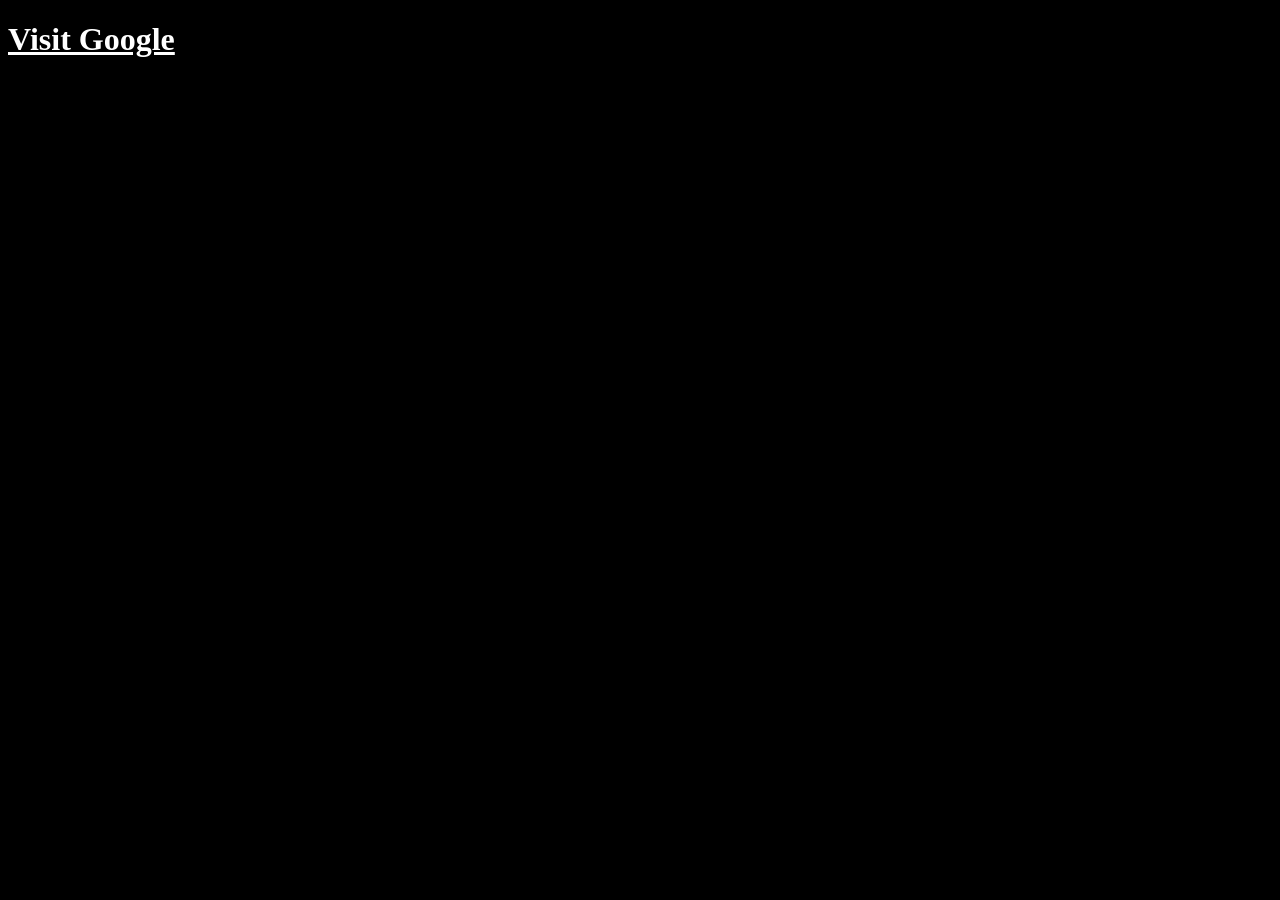
==== index.html @ 49bbc0cd "add html and css" ====
<!DOCTYPE html>
<html lang="en">
<head>
    <meta charset="UTF-8">
    <meta name="viewport" content="width=device-width, initial-scale=1.0">
    <title>Document</title>
    <h1><a href="https://www.google.com/" target="_blank" style="color: rgb(255, 255, 255);">Visit Google</a></h1>
</head>
<body style="background-color: rgb(0, 0, 0);">
</body>
</html>
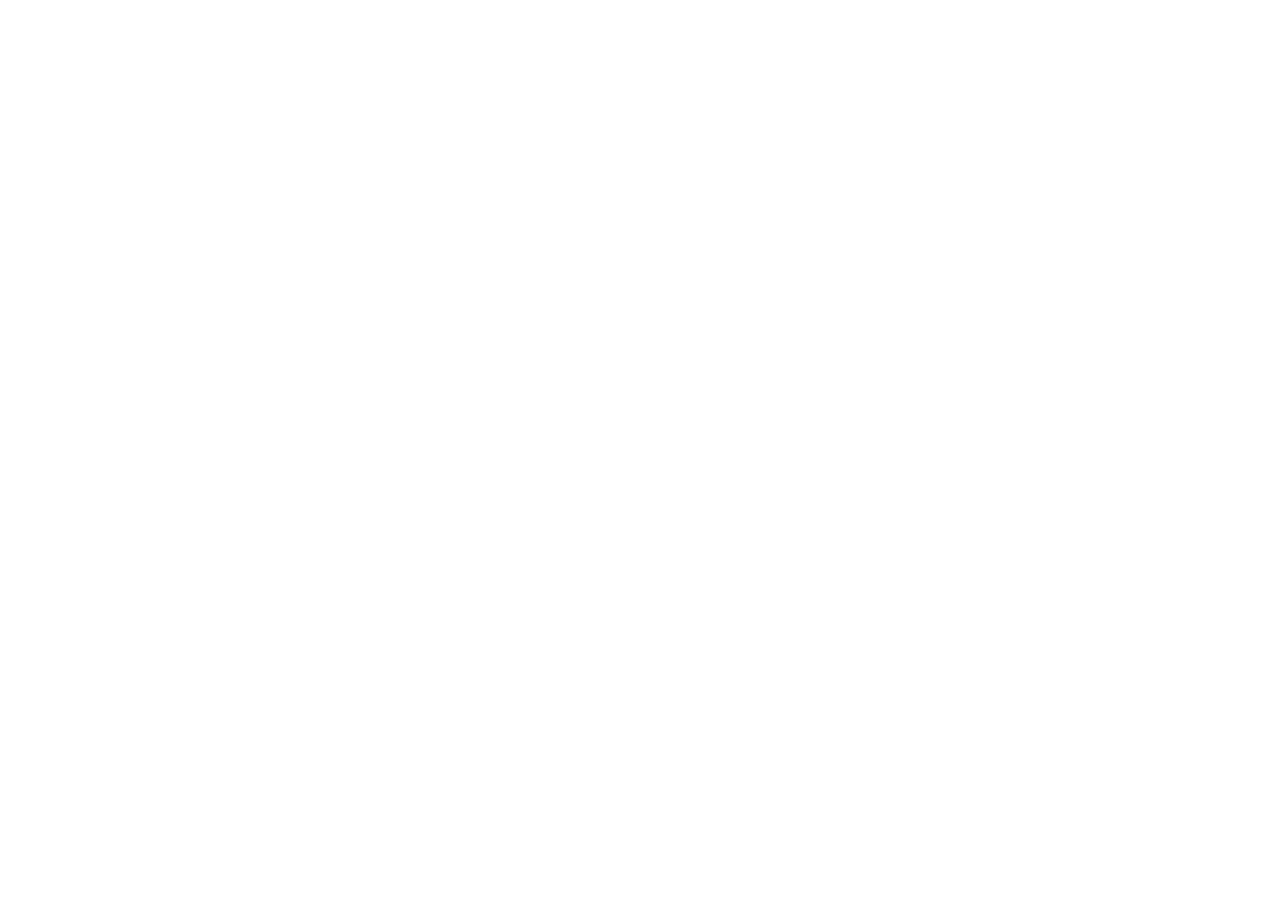
==== commit 44015993: "Add files via upload" ====
--- a/index.html
+++ b/index.html
@@ -1,11 +1,11 @@
-<!DOCTYPE html>
-<html lang="en">
-<head>
-    <meta charset="UTF-8">
-    <meta name="viewport" content="width=device-width, initial-scale=1.0">
-    <title>Document</title>
-    <h1><a href="https://www.google.com/" target="_blank" style="color: rgb(255, 255, 255);">Visit Google</a></h1>
-</head>
-<body style="background-color: rgb(0, 0, 0);">
-</body>
-</html>
+<!DOCTYPE html>
+<html lang="en">
+<head>
+    <meta charset="UTF-8">
+    <meta name="viewport" content="width=device-width, initial-scale=1.0">
+    <title>Document</title>
+</head>
+<body>
+    <script src="main.js"></script>
+</body>
+</html>
